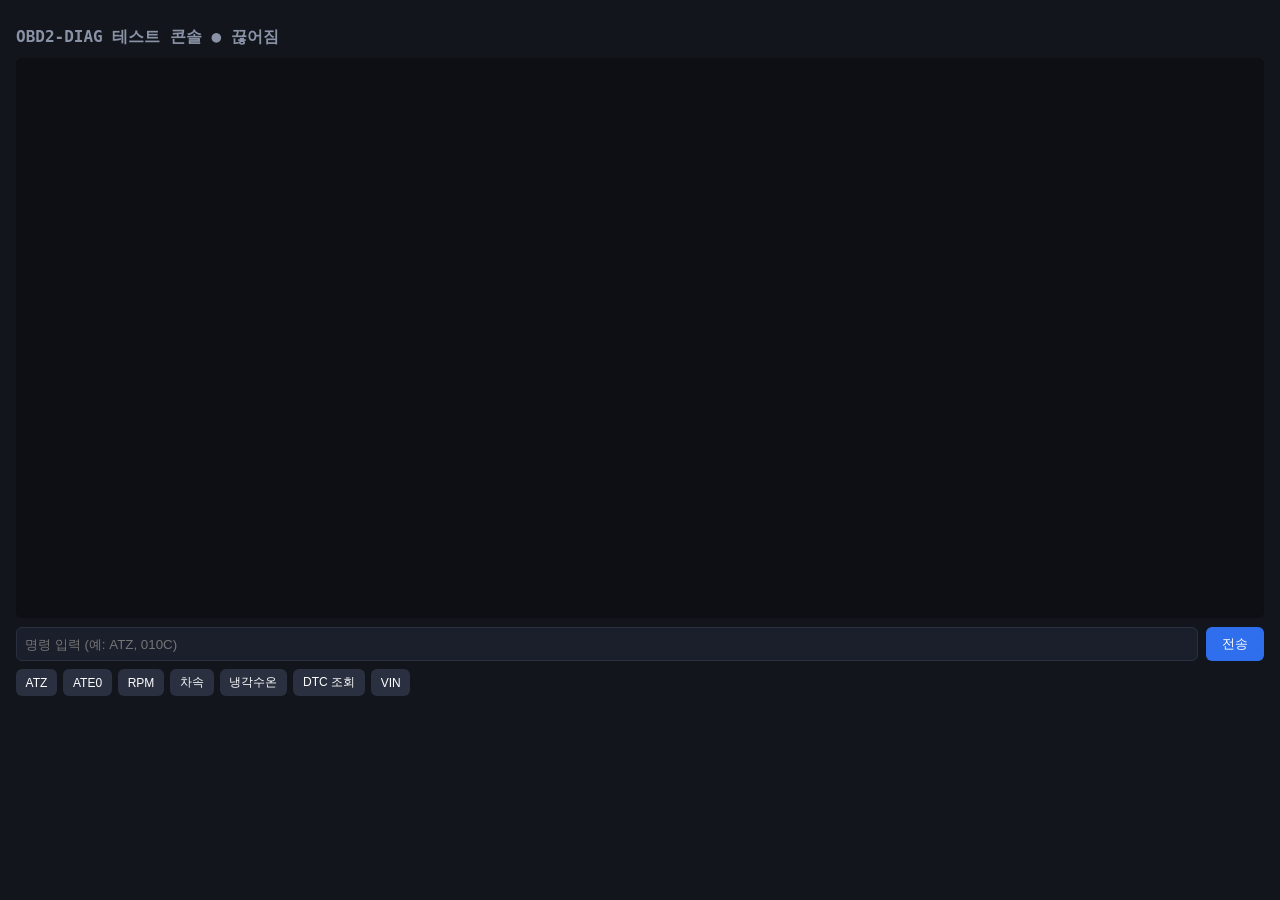
==== firmware/web/index.html @ c945b178 "feat: ESP32 펌웨어 골격 + 웹앱 WebSocket 트랜스포트 firmware/ (ESP-IDF 5.x, ESP32-S3): - TWAI 드라이버 (500kbps, GPI" ====
<!DOCTYPE html>
<html lang="ko">
<head>
<meta charset="utf-8" />
<meta name="viewport" content="width=device-width, initial-scale=1" />
<title>OBD2-DIAG 콘솔</title>
<style>
  body { font-family: monospace; background:#12151c; color:#e8eaf0; margin:0; padding:1rem; }
  h1 { font-size:1rem; color:#8a93a6; }
  #log { background:#0d0f14; border-radius:6px; padding:.6rem; height:60vh; overflow-y:auto; white-space:pre-wrap; font-size:.8rem; }
  .row { display:flex; gap:.5rem; margin-top:.6rem; }
  input { flex:1; background:#1a1f2b; border:1px solid #2a3040; color:#e8eaf0; border-radius:6px; padding:.5rem; }
  button { background:#2f6fed; color:#fff; border:none; border-radius:6px; padding:.5rem 1rem; }
  .quick { margin-top:.5rem; display:flex; gap:.4rem; flex-wrap:wrap; }
  .quick button { background:#2a3040; font-size:.75rem; padding:.3rem .6rem; }
</style>
</head>
<body>
<h1>OBD2-DIAG 테스트 콘솔 <span id="st">● 연결 안 됨</span></h1>
<div id="log"></div>
<div class="row">
  <input id="cmd" placeholder="명령 입력 (예: ATZ, 010C)" />
  <button onclick="send()">전송</button>
</div>
<div class="quick">
  <button onclick="sendCmd('ATZ')">ATZ</button>
  <button onclick="sendCmd('ATE0')">ATE0</button>
  <button onclick="sendCmd('010C')">RPM</button>
  <button onclick="sendCmd('010D')">차속</button>
  <button onclick="sendCmd('0105')">냉각수온</button>
  <button onclick="sendCmd('03')">DTC 조회</button>
  <button onclick="sendCmd('0902')">VIN</button>
</div>
<script>
// 이 페이지는 펌웨어 벤치 테스트용 미니 콘솔입니다.
// 본 웹앱(Blazor)은 WebSocketTransport로 ws://192.168.4.1/ws 에 연결하세요.
const log = (s) => { const el = document.getElementById('log'); el.textContent += s + "\n"; el.scrollTop = el.scrollHeight; };
let ws = new WebSocket(`ws://${location.host}/ws`);
ws.onopen = () => document.getElementById('st').textContent = '● 연결됨';
ws.onclose = () => document.getElementById('st').textContent = '● 끊어짐';
ws.onmessage = (e) => log(e.data.replace(/\r/g, '\n').replace(/>/g, ''));
function sendCmd(c) { log('> ' + c); ws.send(c + '\r'); }
function send() { const i = document.getElementById('cmd'); if (i.value) { sendCmd(i.value); i.value = ''; } }
document.getElementById('cmd').addEventListener('keydown', e => { if (e.key === 'Enter') send(); });
</script>
</body>
</html>
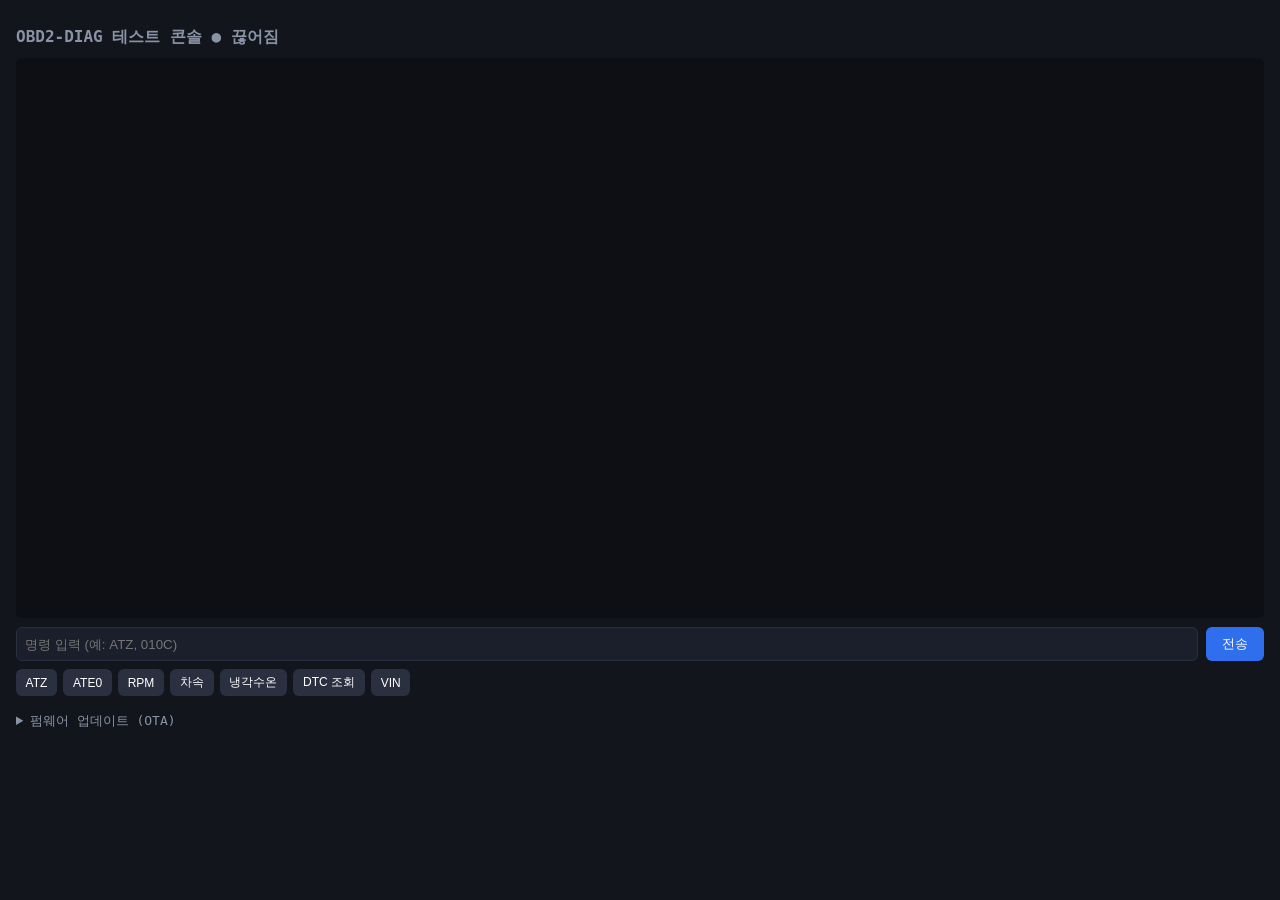
==== commit f96aece9: "OTA 펌웨어 업데이트 추가: 듀얼 앱 파티션(ota_0/ota_1) + POST /ota 핸들러 + 콘솔 업로드 UI" ====
--- a/firmware/web/index.html
+++ b/firmware/web/index.html
@@ -42,6 +42,49 @@
 function sendCmd(c) { log('> ' + c); ws.send(c + '\r'); }
 function send() { const i = document.getElementById('cmd'); if (i.value) { sendCmd(i.value); i.value = ''; } }
 document.getElementById('cmd').addEventListener('keydown', e => { if (e.key === 'Enter') send(); });
+
+// ---------- OTA ----------
+fetch('/ota/status').then(r=>r.json()).then(j=>{
+  document.getElementById('fwinfo').textContent =
+    `현재: ${j.version} (${j.partition}) · IDF ${j.idf} · 빌드 ${j.date}`;
+}).catch(()=>{});
+async function otaUpload() {
+  const f = document.getElementById('fw').files[0];
+  const prog = document.getElementById('fwprog');
+  const btn = document.getElementById('fwbtn');
+  if (!f) { prog.textContent = '.bin 파일을 먼저 선택하세요'; return; }
+  if (!f.name.endsWith('.bin')) { prog.textContent = '앱 바이너리(.bin)만 업로드 가능합니다'; return; }
+  if (!confirm(`${f.name} (${(f.size/1024/1024).toFixed(2)}MB)로 펌웨어를 교체할까요?`)) return;
+  btn.disabled = true;
+  prog.textContent = '업로드 중... (30초~2분, WiFi 연결을 유지하세요)';
+  try {
+    const xhr = new XMLHttpRequest();
+    xhr.open('POST', '/ota');
+    xhr.upload.onprogress = e => {
+      if (e.lengthComputable) prog.textContent = `업로드 중... ${Math.round(e.loaded/e.total*100)}%`;
+    };
+    xhr.onload = () => {
+      if (xhr.status === 200) {
+        prog.textContent = '✅ 완료 — 3초 후 재부팅합니다. 잠시 뒤 새로고침하세요.';
+        setTimeout(()=>location.reload(), 12000);
+      } else {
+        prog.textContent = '❌ 실패: ' + xhr.responseText;
+        btn.disabled = false;
+      }
+    };
+    xhr.onerror = () => { prog.textContent = '❌ 연결 오류 (기기가 재부팅됐다면 정상일 수 있음)'; btn.disabled = false; };
+    xhr.send(f);
+  } catch (e) { prog.textContent = '❌ ' + e; btn.disabled = false; }
+}
 </script>
+<details style="margin-top:1rem">
+  <summary style="color:#8a93a6;cursor:pointer">펌웨어 업데이트 (OTA)</summary>
+  <div style="margin-top:.6rem;background:#0d0f14;border-radius:6px;padding:.8rem">
+    <div id="fwinfo" style="font-size:.75rem;color:#8a93a6;margin-bottom:.6rem">버전 확인 중...</div>
+    <input type="file" id="fw" accept=".bin" style="padding:.3rem" />
+    <button id="fwbtn" onclick="otaUpload()">업로드</button>
+    <div id="fwprog" style="font-size:.8rem;margin-top:.5rem"></div>
+  </div>
+</details>
 </body>
 </html>
